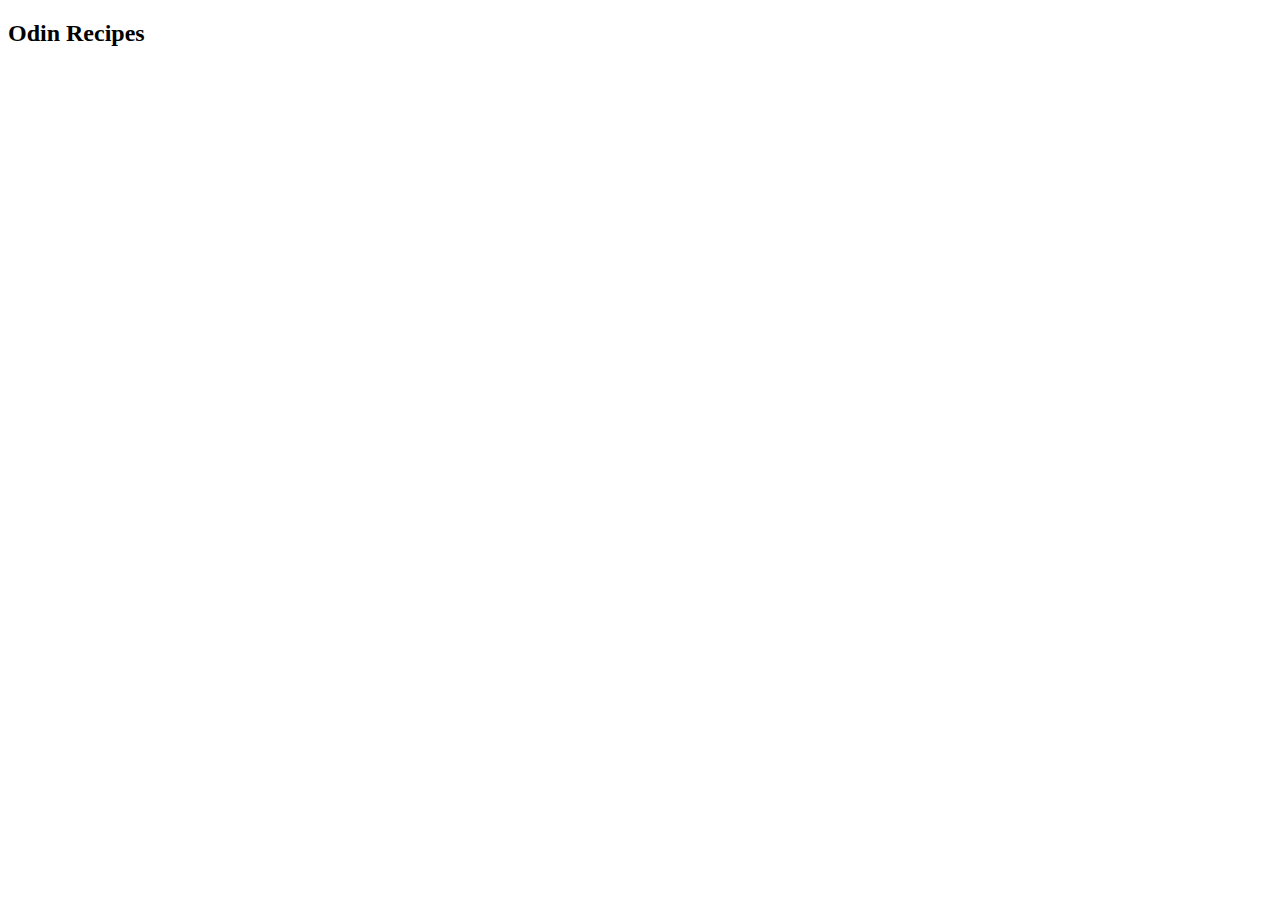
==== index.html @ ea7f3c7b "Created index.html" ====
<!DOCTYPE html>
<html lang="en">
<head>
    <meta charset="UTF-8">
    <meta http-equiv="X-UA-Compatible" content="IE=edge">
    <meta name="viewport" content="width=device-width, initial-scale=1.0">
    <title>Odin Recipes</title>
</head>
<body>
    <h2>Odin Recipes</h2>
</body>
</html>
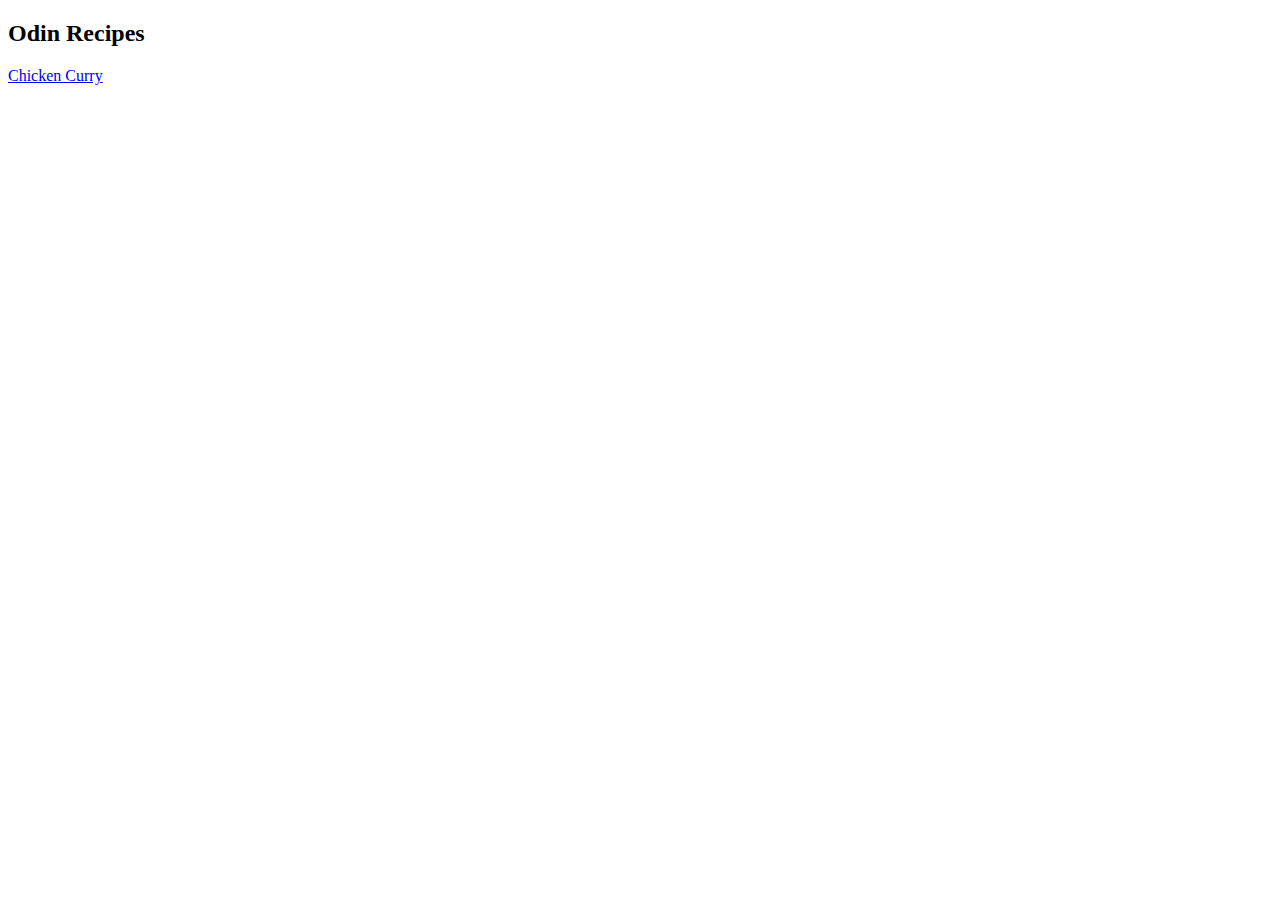
==== commit ec3d97db: "Link chicken-curry.html" ====
--- a/index.html
+++ b/index.html
@@ -8,5 +8,6 @@
 </head>
 <body>
     <h2>Odin Recipes</h2>
+    <a href="./recipes/chicken-curry.html" target="_blank">Chicken Curry</a>
 </body>
 </html>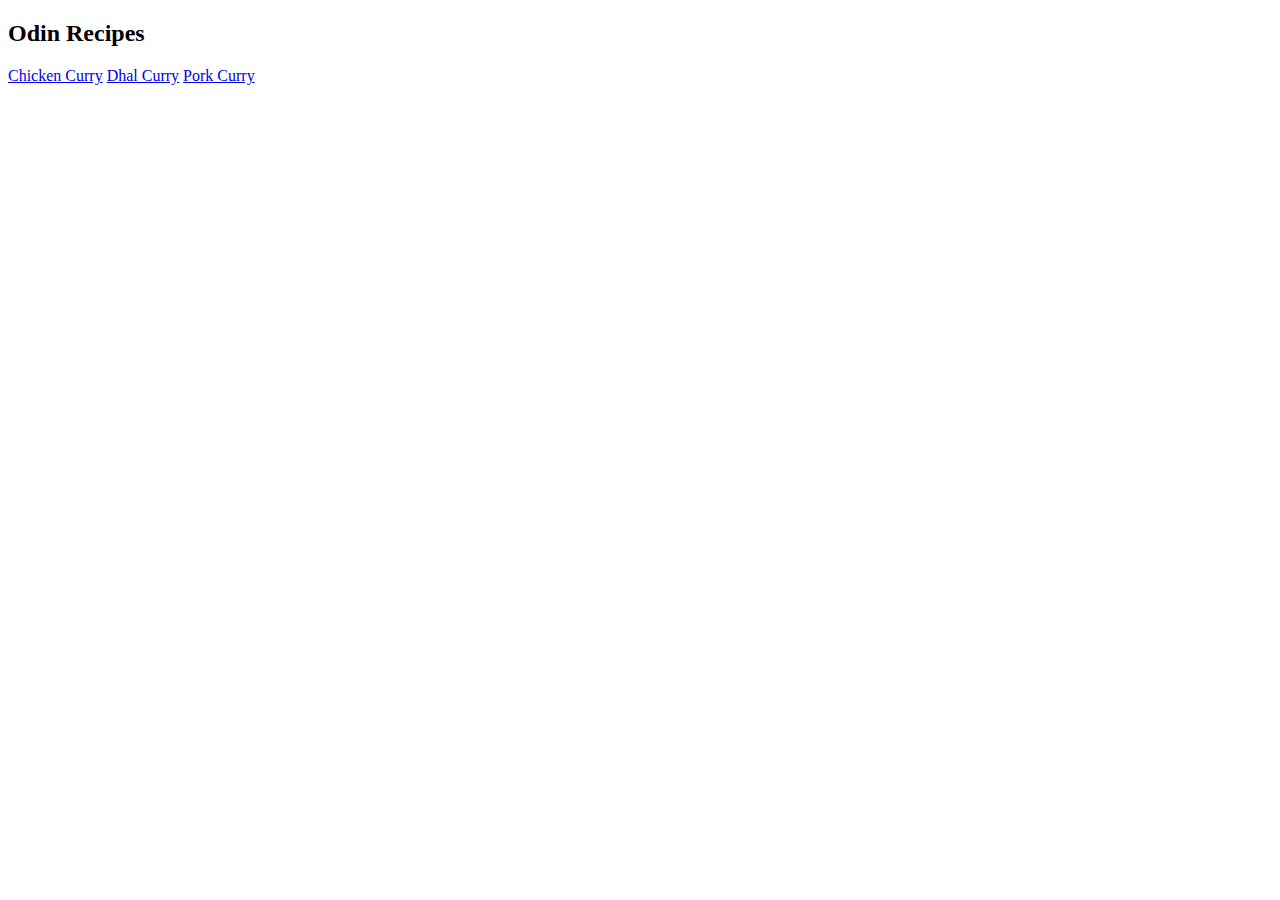
==== commit 69c9c816: "Link dhal-curry.html and pork-curry.html to index.html" ====
--- a/index.html
+++ b/index.html
@@ -9,5 +9,7 @@
 <body>
     <h2>Odin Recipes</h2>
     <a href="./recipes/chicken-curry.html" target="_blank">Chicken Curry</a>
+    <a href="./recipes/dhal-curry.html" target="_blank">Dhal Curry</a>
+    <a href="./recipes/pork-curry.html" target="_blank">Pork Curry</a>
 </body>
 </html>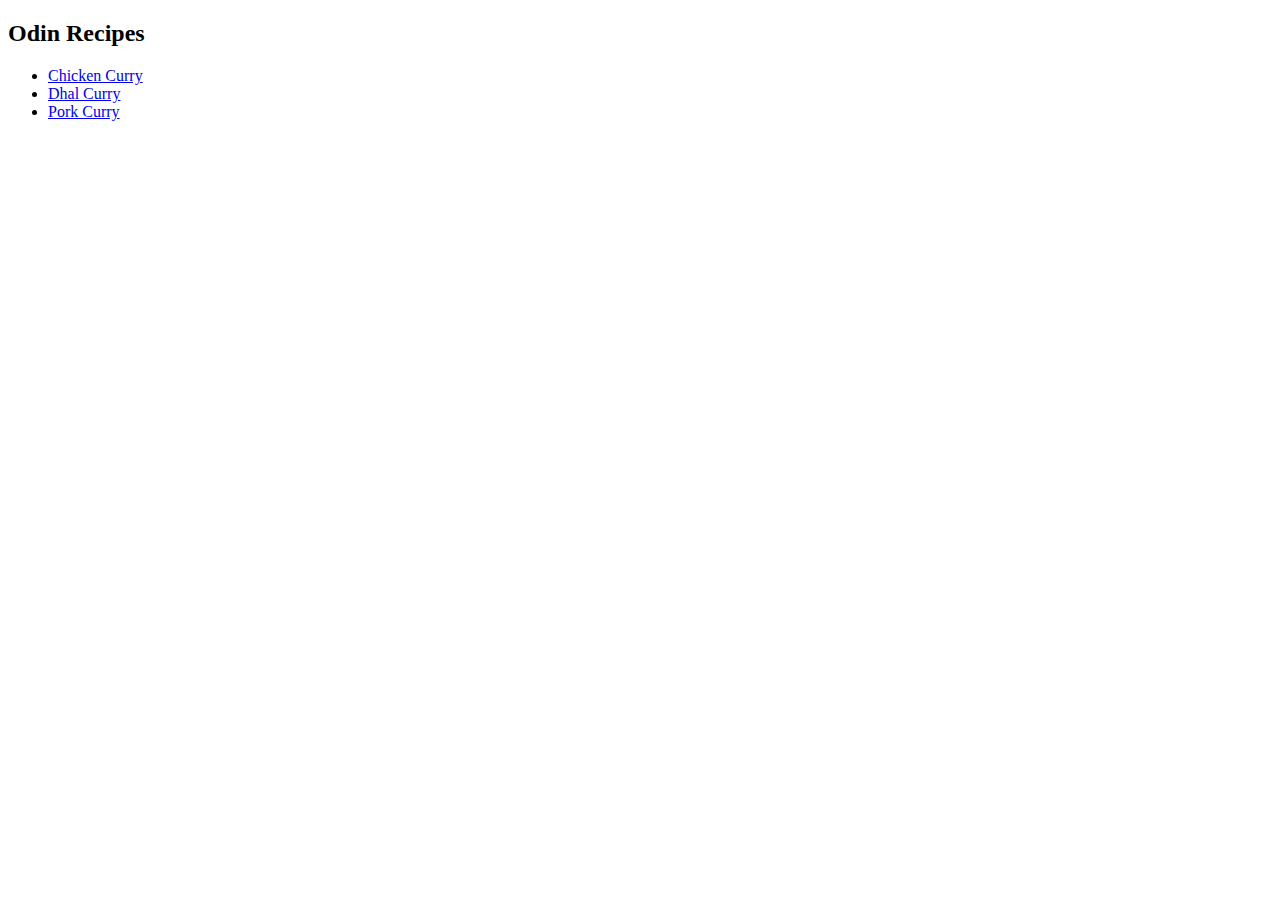
==== commit 570c76c9: "Wrap links with ul" ====
--- a/index.html
+++ b/index.html
@@ -8,8 +8,11 @@
 </head>
 <body>
     <h2>Odin Recipes</h2>
-    <a href="./recipes/chicken-curry.html" target="_blank">Chicken Curry</a>
-    <a href="./recipes/dhal-curry.html" target="_blank">Dhal Curry</a>
-    <a href="./recipes/pork-curry.html" target="_blank">Pork Curry</a>
+
+    <ul>
+        <li><a href="./recipes/chicken-curry.html" target="_blank">Chicken Curry</a></li>
+        <li><a href="./recipes/dhal-curry.html" target="_blank">Dhal Curry</a></li>
+        <li><a href="./recipes/pork-curry.html" target="_blank">Pork Curry</a></li>
+    </ul>
 </body>
 </html>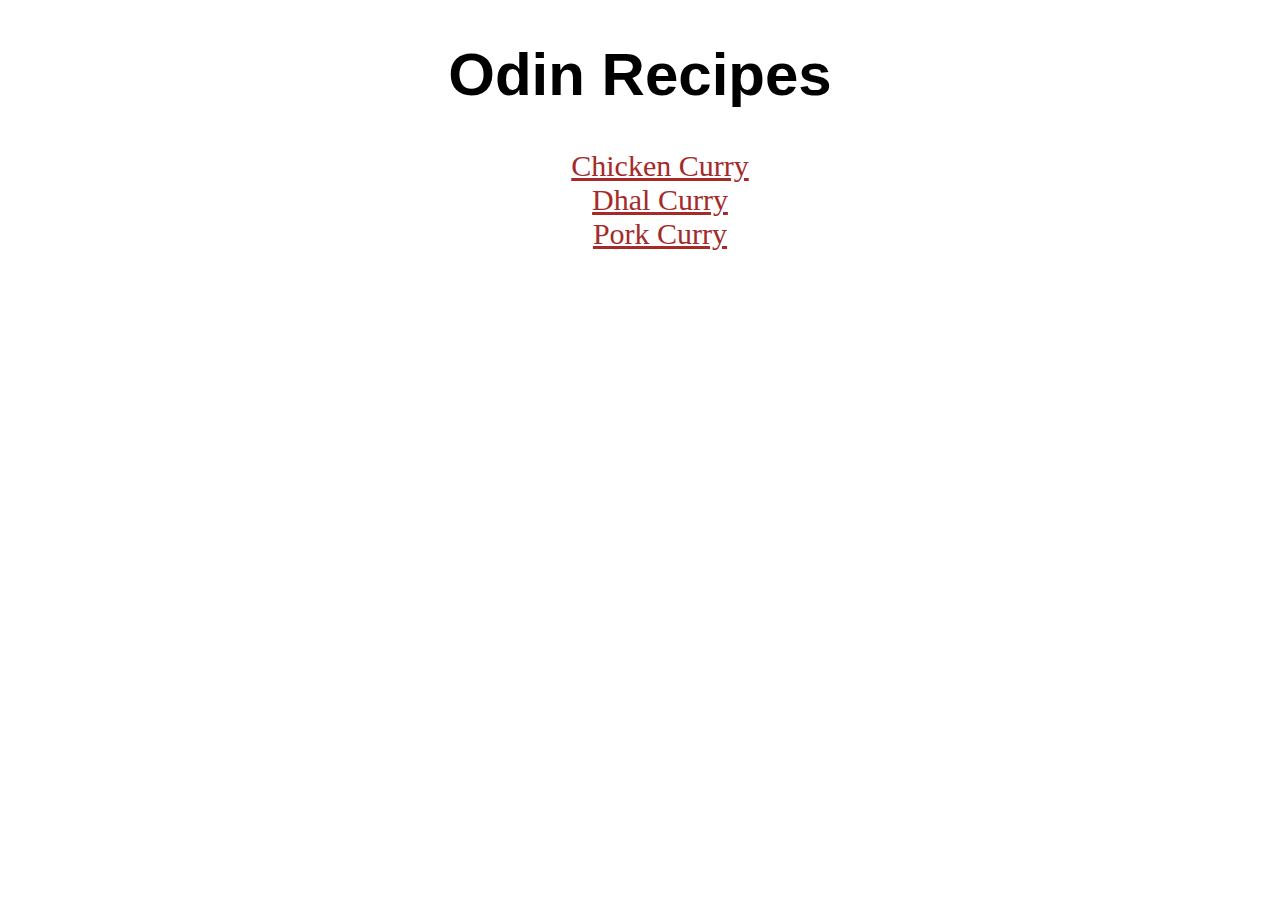
==== commit 6a58edf3: "Add CSS files and Styled" ====
--- a/index.html
+++ b/index.html
@@ -4,10 +4,11 @@
     <meta charset="UTF-8">
     <meta http-equiv="X-UA-Compatible" content="IE=edge">
     <meta name="viewport" content="width=device-width, initial-scale=1.0">
+    <link rel="stylesheet" href="./styles/indexstyle.css">
     <title>Odin Recipes</title>
 </head>
 <body>
-    <h2>Odin Recipes</h2>
+    <h1>Odin Recipes</h1>
 
     <ul>
         <li><a href="./recipes/chicken-curry.html" target="_blank">Chicken Curry</a></li>
--- a/styles/indexstyle.css
+++ b/styles/indexstyle.css
@@ -0,0 +1,20 @@
+h1{
+    font-size: 60px;
+    text-align: center;
+    font-family: 'Franklin Gothic Medium', 'Arial Narrow', Arial, sans-serif;
+}
+ul {
+    list-style: none;
+    text-align: center;
+}
+
+li a {
+    
+    color: brown;
+    font-size: 30px;
+    font-family: 'Times New Roman', Times, serif;
+}
+
+li a:hover {
+    color: black;
+}